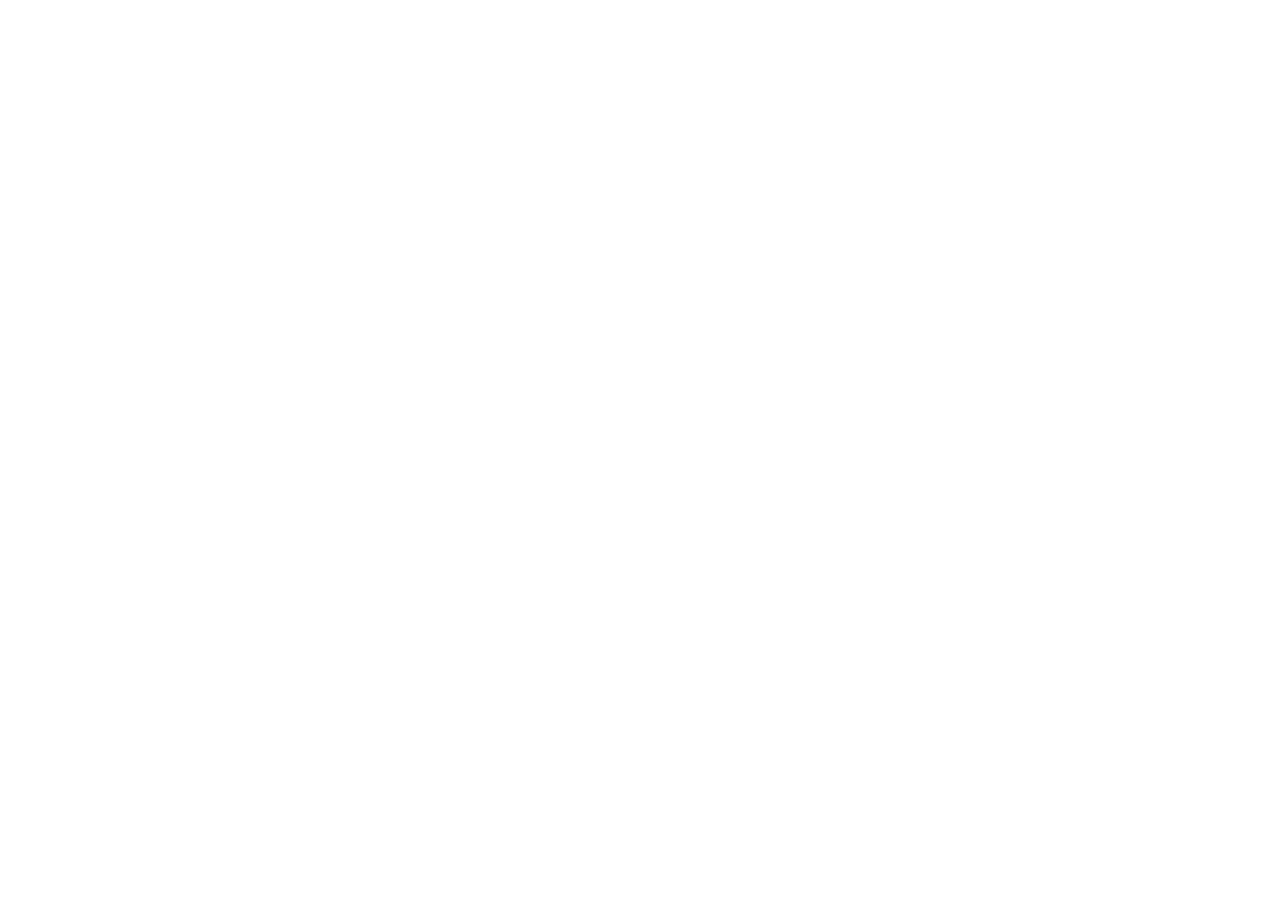
==== homepage/index.html @ 9ae36e74 "first_commit" ====
<!DOCTYPE html>
<html lang="pl">
<head>
    <meta charset="UTF-8">
    <meta name="viewport" content="width=device-width, initial-scale=1.0">
    <meta http-equiv="X-UA-Compatible" content="ie=edge">
    <title>Document</title>
</head>
<body>
    
</body>
</html>
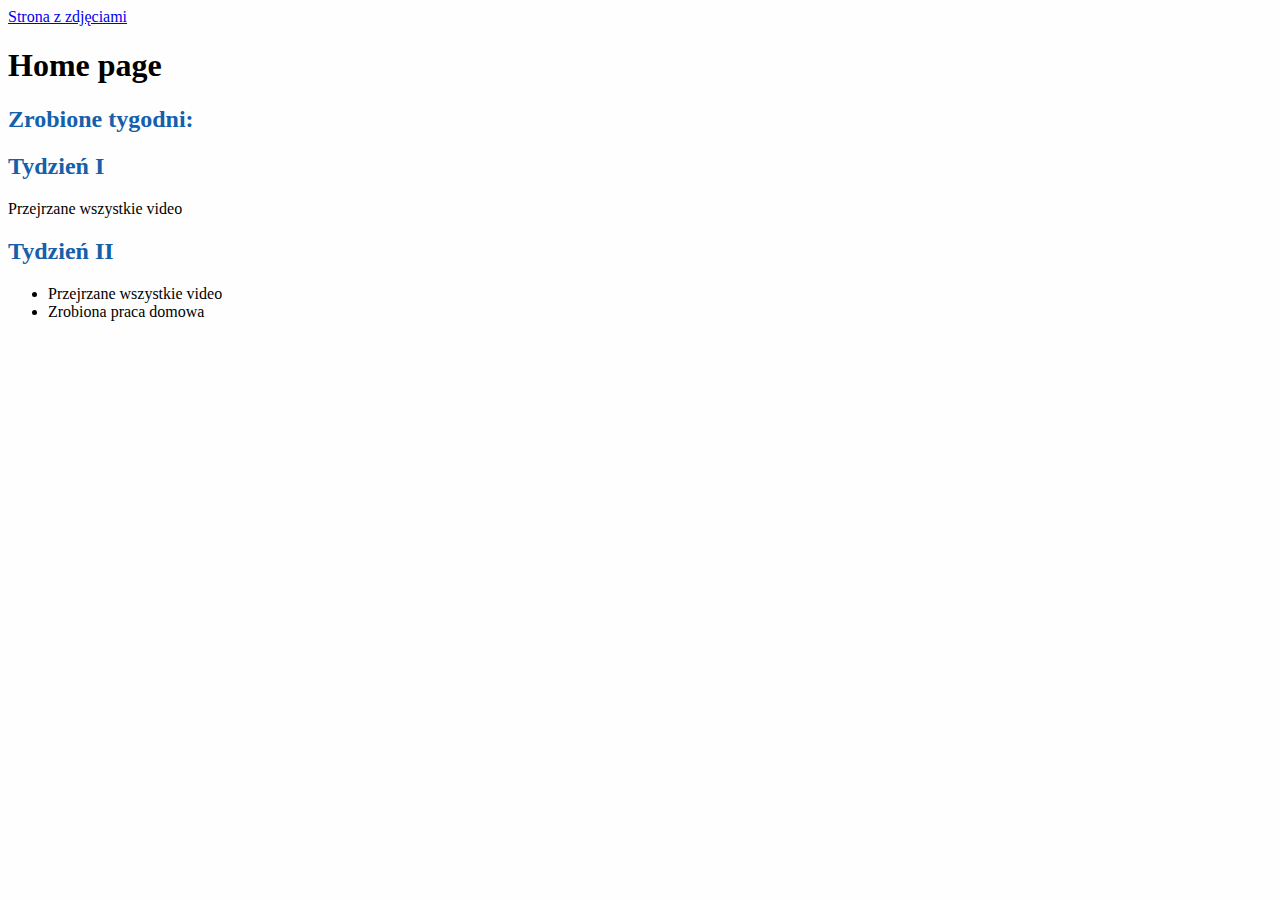
==== commit b048e702: "second_commit" ====
--- a/homepage/index.html
+++ b/homepage/index.html
@@ -1,12 +1,44 @@
 <!DOCTYPE html>
 <html lang="pl">
+
 <head>
     <meta charset="UTF-8">
     <meta name="viewport" content="width=device-width, initial-scale=1.0">
     <meta http-equiv="X-UA-Compatible" content="ie=edge">
     <title>Document</title>
+    <link rel="stylesheet" href="main.css">
 </head>
+
 <body>
-    
+
+    <header>
+        <nav>
+            <a href="image.html">Strona z zdjęciami</a>
+        </nav>
+    </header>
+
+    <main>
+        <header>
+            <h1>Home page</h1>
+        </header>
+        <section>
+            <h2> Zrobione tygodni:</h2>
+            <article>
+                <h2>Tydzień I</h2>
+                <p>Przejrzane wszystkie video</p>
+            </article>
+            <article>
+                <h2>Tydzień II</h2>
+                <ul>
+                    <li>Przejrzane wszystkie video</li>
+                    <li>Zrobiona praca domowa</li>
+                </ul>
+            </article>
+        </section>
+    </main>
+
+    <script src="main.js">
+    </script>
 </body>
+
 </html>--- a/homepage/main.css
+++ b/homepage/main.css
@@ -0,0 +1,12 @@
+body{
+    background-color: #fefefe;
+    font-family: 'Open sans';
+}
+
+h2{
+    color: #1460AA;
+}
+
+img{
+    height: 200px;
+}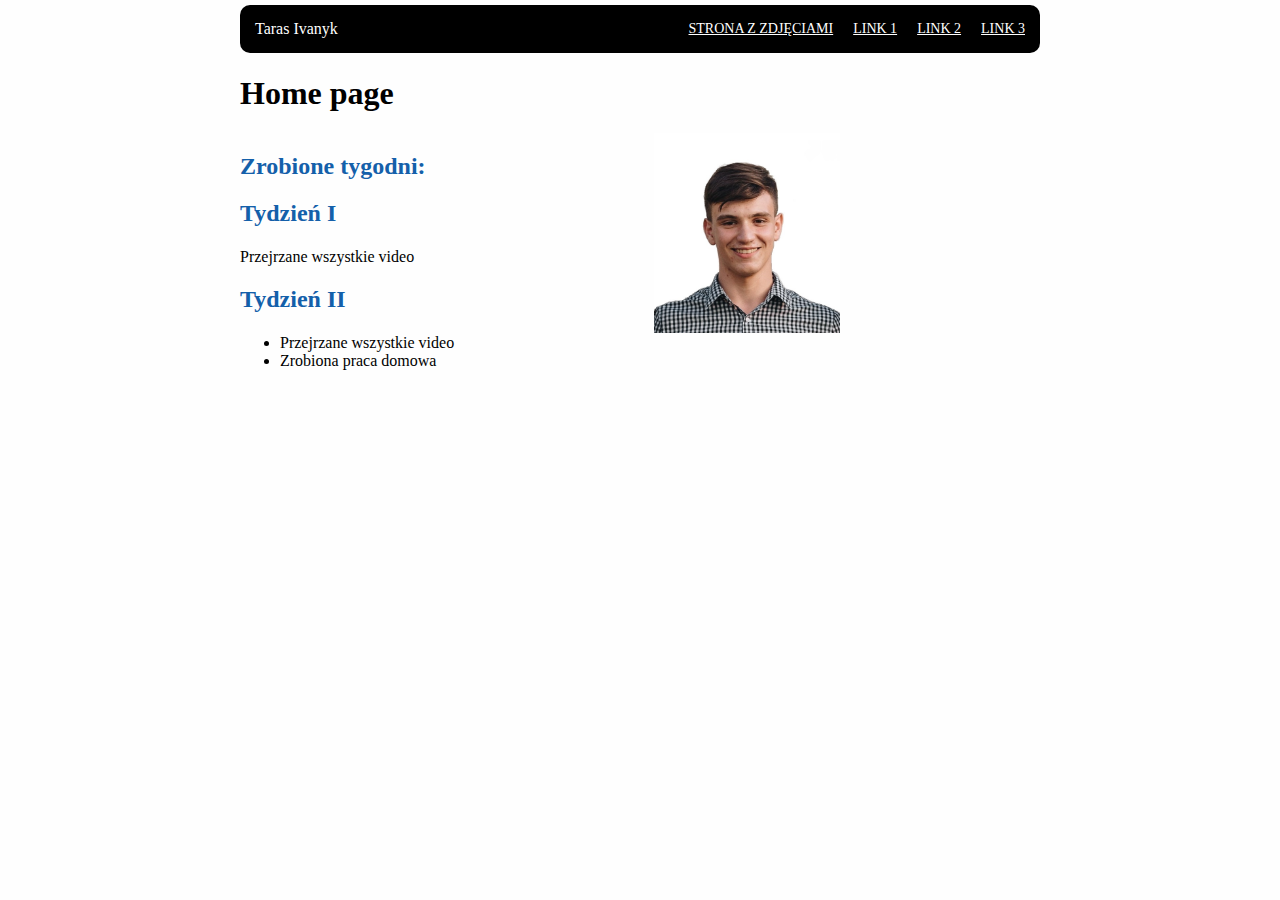
==== commit bb925bb1: "czwartek 20.08" ====
--- a/homepage/index.html
+++ b/homepage/index.html
@@ -6,22 +6,32 @@
     <meta name="viewport" content="width=device-width, initial-scale=1.0">
     <meta http-equiv="X-UA-Compatible" content="ie=edge">
     <title>Document</title>
+    <link rel="stylesheet" href="normalize.css">
     <link rel="stylesheet" href="main.css">
 </head>
 
 <body>
 
-    <header>
-        <nav>
-            <a href="image.html">Strona z zdjęciami</a>
+    <header class="header">
+        <div class="logo">
+            <p>Taras Ivanyk</p>
+        </div>
+
+        <button class="burger">menu</button>
+
+        <nav class="header__navigation">
+            <a class="header__navigation__link" href="image.html">Strona z zdjęciami</a>
+            <a class="header__navigation__link" href="image.html">link 1 </a>
+            <a class="header__navigation__link" href="image.html">link 2 </a>
+            <a class="header__navigation__link" href="image.html">link 3 </a>
         </nav>
     </header>
 
-    <main>
-        <header>
+    <main class="main_first">
+        <header class="header_first">
             <h1>Home page</h1>
         </header>
-        <section>
+        <section class="section_first">
             <h2> Zrobione tygodni:</h2>
             <article>
                 <h2>Tydzień I</h2>
@@ -35,6 +45,9 @@
                 </ul>
             </article>
         </section>
+        <aside class="aside">
+            <img src="img/i.jpg" alt="">
+        </aside>
     </main>
 
     <script src="main.js">
--- a/homepage/main.css
+++ b/homepage/main.css
@@ -1,12 +1,122 @@
-body{
+html {
+    box-sizing: border-box;
+}
+
+*,
+*:after,
+*:before {
+    box-sizing: inherit;
+}
+
+body {
     background-color: #fefefe;
     font-family: 'Open sans';
 }
 
-h2{
+h2 {
     color: #1460AA;
 }
 
-img{
+p {
+    margin: 0;
+}
+
+img {
     height: 200px;
+}
+
+header,
+main {
+    max-width: 800px;
+    margin: 0 auto;
+}
+
+.header {
+    border-radius: 10px;
+    background: black;
+    padding: 15px;
+    margin-top: 5px;
+    display: flex;
+    flex-flow: wrap;
+    align-items: center;
+    justify-content: space-between;
+    position: sticky;
+    width: 90%;
+    right: 0;
+    left: 0;
+}
+
+.header__navigation {
+    display: flex;
+    justify-content: space-around;
+}
+
+.header__navigation__link {
+    text-transform: uppercase;
+    color: #fff;
+    font-size: 14px;
+    margin-left: 20px;
+}
+
+.logo {
+    flex: 0 1 20%;
+}
+
+.logo p {
+    color: white;
+}
+
+.main_first {
+    display: grid;
+    grid-template-areas: "header header" 'section_first aside_first';
+}
+
+.header_first {
+    grid-area: header;
+    margin: 0;
+}
+
+.section_first {
+    grid-area: section_first;
+}
+
+.aside_first {
+    grid-area: aside_first;
+}
+
+.aside_first img {
+    display: block;
+    height: 100%;
+}
+
+.burger {
+    display: none;
+    color: #fff;
+    background: #000;
+    border: 2px solid #fff;
+    border-radius: 5px;
+    text-transform: uppercase;
+    font-weight: bold;
+    cursor: pointer;
+}
+
+@media screen and (max-width: 700px) {
+    .burger {
+        display: block;
+        flex: 0 1 20%;
+    }
+    .header__navigation {
+        display: none;
+        background: #000;
+        flex: 0 1 100%;
+    }
+    .header__navigation a {
+        text-align: right;
+        margin: 10px 0 0 0;
+    }
+}
+
+.show {
+    display: flex;
+    flex-direction: column;
 }